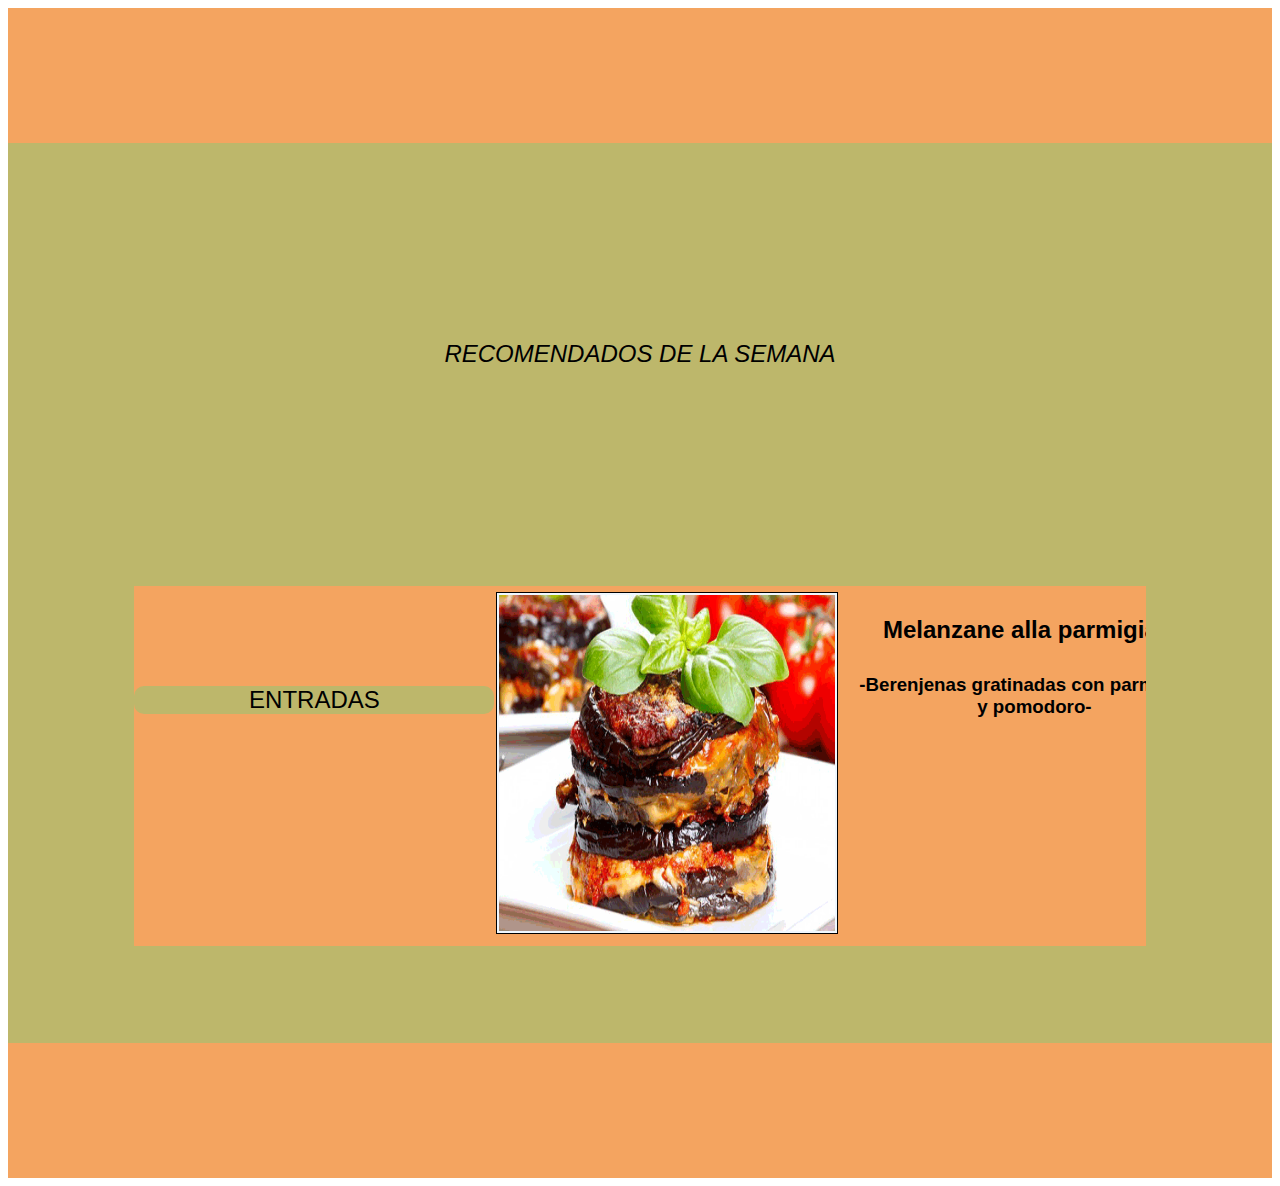
==== Del_Chef II/recomendados.html @ 2a75ffb0 "Add files via upload" ====
<!DOCTYPE html>
<html lang="en">
<head>
    <meta charset="UTF-8">
    <meta http-equiv="X-UA-Compatible" content="IE=edge">
    <meta name="viewport" content="width=device-width, initial-scale=1.0">
    <link rel="preconnect" href="https://fonts.googleapis.com">
    <link rel="preconnect" href="https://fonts.gstatic.com" crossorigin>
    <link href="https://fonts.googleapis.com/css2?family=Hurricane&display=swap" rel="stylesheet">
    <link rel="stylesheet" href ="recomendados.css">
    <title>Recomendados de la semana</title>
  </head>
<body>

<header></header>

<main>

<div class="título">
  <p>RECOMENDADOS DE LA SEMANA</p>
</div>

    <div class="track-wrapper">
        <ul class="track">

<li class="track__item">
  <p>ENTRADAS</p>
</li>

<li class="track__item">
    <img src="media/Melanzane II -Pinterest-.gif" alt="Melanzane" width="250" height="200" />
</li>
<li class="track__item">
    <h2>Melanzane alla parmigiana</h2>
    <h3>-Berenjenas gratinadas con parmesano y pomodoro-</h3>
</li>
 
<li class="track__item">
    <img src="media/Burrata frita II -Pinterest-.jpg" alt="Burrata" width="250" height="200" />
</li>
<li class="track__item">
    <h2>Burratina fritta</h2>
    <h3>-Burrata pasada en pan <br> y frita, acompañada con <br> salsa de tomate y albahaca-</h3>
</li>
    
<li class="track__item">
    <img src="media/Tartar de Salmón -Pinterest-.jpg" alt="Tartar" width="250" height="250" />
      </li>
<li class="track__item">  
    <h2>Tartare di salmone</h2>
    <h3>-Dados de salmón rosado sobre base de palta, con jugo de lima <br> y aceite de sésamo-</h3>
</li>

<li class="track__item">
   <p>PRINCIPALES</p> 
</li>   

<li class="track__item">
    <img src="media/Risotto -Pinterest-.jpg" alt="Risotto" width="250" height="250" />
</li>    
<li class="track__item">
    <h2>Risotto frutti di mare</h2>
    <h3>-Almejas, mejillones, langostinos, vieiras, chipirones y calamares-</h3>
</li>

<li class="track__item">
      <img src="media/Pesca del día con espárragos -Pinterest-.jpg" alt="Pesca" width="250" height="250" />
</li>  
<li class="track__item">
    <h2>Pesca del día alla siciliana</h2>
    <h3>-Pesca blanca acompañada con esparrágos a la parmesana-</h3>
</li>

<li class="track__item">
    <img src="media/Fusilli II -Pinterest-.png" alt="Fusilli" width="300" height="200" />
</li>
<li class="track__item">
    <h2>Fusilli al fierrito Don Corleone</h2>
    <h3>-Oliva, ajo, aceitunas negras, alcaparras y pomodoro fresco-</h3>
</li>

<li class="track__item">
   <p>POSTRES</p> 
</li>

<li class="track__item">
    <img src="media/Tarta de manzana -Pinterest-.jpg" alt="Tatén" width="250" height="300" />
</li>
<li class="track__item" width="300" height="300">
    <h2>Tatén di mela con gelato</h2>
    <h3>-Tarta tibia de manzana con helado de crema y crocante de nuez-</h3> 
</li>

<li class="track__item">
    <img src="media/Volcán de chocolate -Pinterest-.jpg" alt="Seduzione" width="300" height="250" />
</li>
<li class="track__item">
    <h2>Seduzione di cioccolato</h2>
    <h3>-Volcán de chocolate <br> con helado de crema-</h3>
</li>

<li class="track__item">
    <img src="media/Flan de claras -Pinterest-.jpg" alt="Flan" width="250" height="300" />
</li>
<li class="track__item">
    <h2>Flan de claras</h2>
    <h3>-Flan de claras con confitura de naranja, yogurt de vainilla y almendras-</h3>
</li>
</ul>
</div>
</main>
<footer></footer>
</body>
</html>
---- Del_Chef II/recomendados.css ----
*,
*:after,
*:before {
	box-sizing: border-box;
}

header {background-color: sandybrown; height: 15vh;}

main {background-color: darkkhaki; height: 60vh;}

footer {background-color: sandybrown; height: 15vh;}

body /*{
	background: var(--gradient-1);
    background: var(--gray-2);
	display: grid;
	place-items: center;
	min-height: 100vh;
	}*/


.título {font-style: italic; text-align: center; font-size: xx-large;}


main {display: grid;
	 place-items: center;
	 min-height: 100vh;}


.track-wrapper {
 width: 80%;
 max-inline-size: var(--size-content-3);
 overflow: hidden; 
}

img {
	height: 95%;
	width: 95%;
    position: center;
}

.track {
	--size: clamp(200px, 40vmin, 50rem);
	height: var(--size);
	width: 100%;
	display: flex;
	overflow: auto;
	gap: var(--size-4);
	list-style-type: none;
    margin: 0;
	/*background: hsl(0 0% 100% / 0.25);*/
	padding: var(--size-4) 33%;
	scroll-snap-type: x mandatory;
	/* Circular inverted */
	/* -webkit-mask-image: radial-gradient(ellipse at 50% 66%, black 0 30%, transparent 30%);
	/* No Scrollbar */
	/* -webkit-mask: radial-gradient(#0000 0 30%, #000 30%) 50% 20vmin / 240% 100%;*/
	/* Winner */
	/*-webkit-mask: radial-gradient(#0000 0 30%, #000 30%) 50% calc(var(--size) * 0.5) / 250% 100%,
								linear-gradient(0deg, black, black) 50% 0 / 100% var(--size-4) no-repeat,
								linear-gradient(0deg, black, black) 50% 100% / 100% var(--size-4) no-repeat;
    -webkit-mask: radial-gradient(#0000 0 30%, #000 30%) 50% calc(var(--size) * 0.5) / 300% 100%,
								linear-gradient(0deg, black, black) 50% 0 / 100% var(--size-4) no-repeat,
								linear-gradient(0deg, black, black) 50% 100% / 100% var(--size-4) no-repeat;*/	

}

.track__item {
	height: 100%;
	aspect-ratio: 1;
	scroll-snap-align: center;
	background-color: sandybrown;
}

.track__item img {
    background-color: aliceblue;
    padding: 2px; 
    margin: 2px; 
    border: 1px solid black; 
    margin-top: 6px;}

/*h1 {
  position: fixed;
  margin: 0;
  opacity: 0.5;
  bottom: var(--size-3);
  right: var(--size-3);
  font-size: var(--font-size-fluid-1);
}*/

p  {font-family: 'Franklin Gothic Medium', 'Arial Narrow', Arial, sans-serif; 
    text-align: center; 
    font-size: x-large; 
    background-color: darkkhaki; 
    border-radius: 10px;
    margin-top: 100px;}
h2 {font-family: 'Franklin Gothic Medium', 'Arial Narrow', Arial, sans-serif; 
    text-align: center;}
h3 {font-family: 'Franklin Gothic Medium', 'Arial Narrow', Arial, sans-serif; 
    text-align: center;}

h2, h3 {margin-top: 30px;}
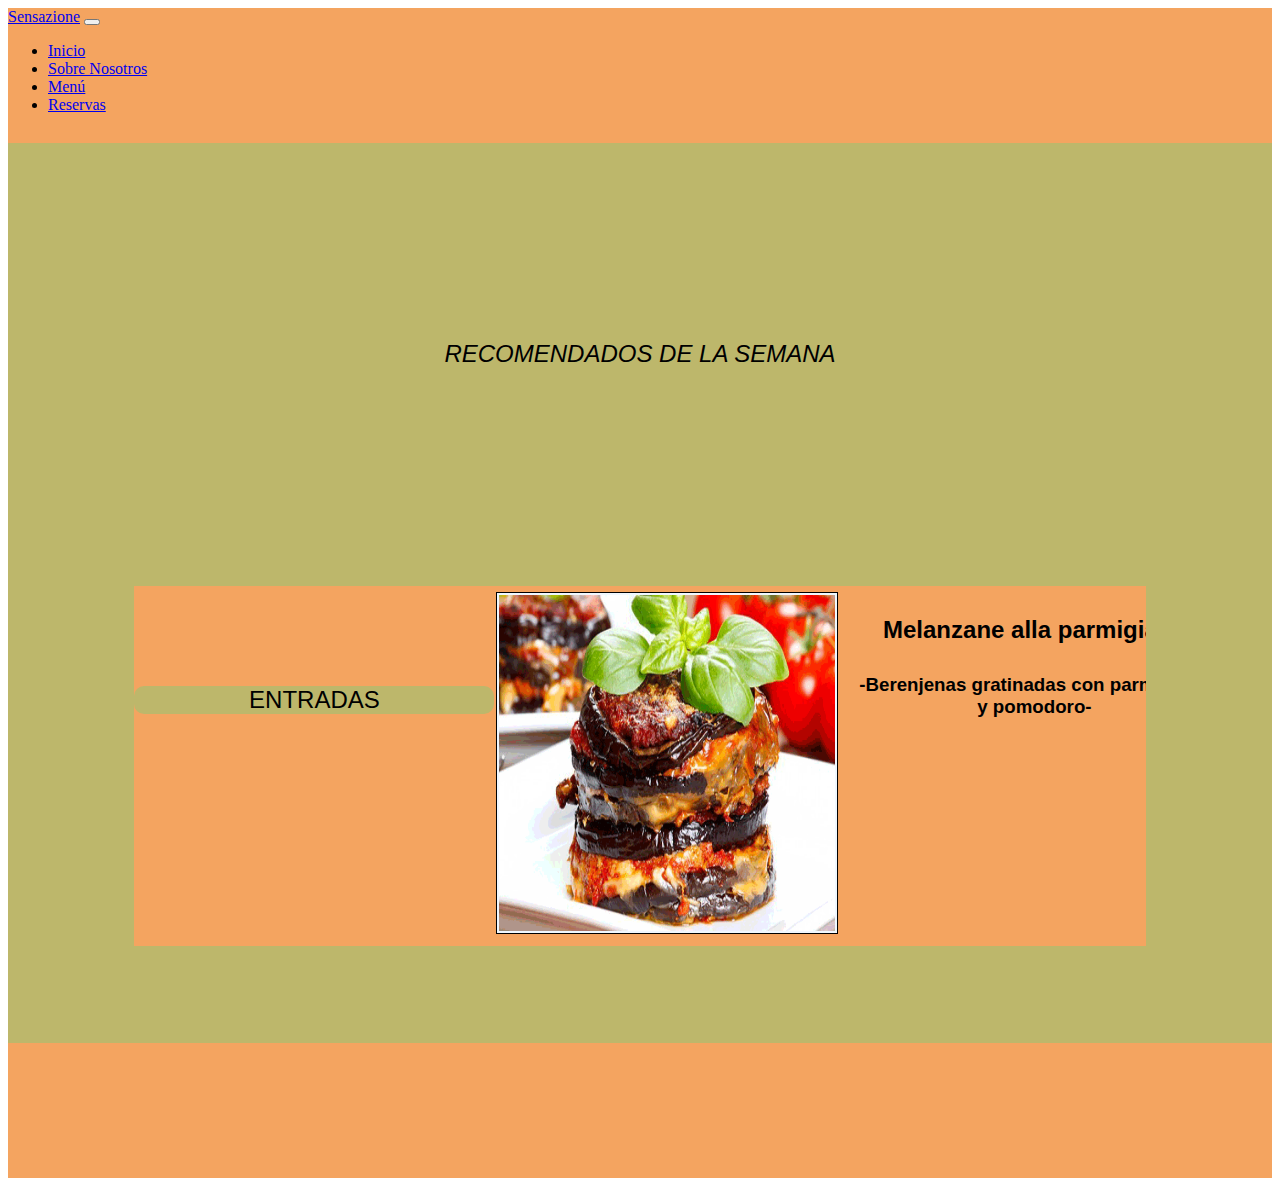
==== commit ac5ed76d: "Update recomendados.html" ====
--- a/Del_Chef II/recomendados.html
+++ b/Del_Chef II/recomendados.html
@@ -12,7 +12,28 @@
   </head>
 <body>
 
-<header></header>
+ <header class="header">
+      <nav class="nav">
+        <a href="#" class="logo nav-link">Sensazione</a>
+        <button class="nav-toggle" aria-label="Abrir menú">
+          <i class="fas fa-bars"></i>
+        </button>
+        <ul class="nav-menu">
+          <li class="nav-menu-item">
+            <a href="#" class="nav-menu-link nav-link">Inicio</a>
+          </li>
+          <li class="nav-menu-item">
+            <a href="#" class="nav-menu-link nav-link">Sobre Nosotros</a>
+          </li>
+          <li class="nav-menu-item">
+            <a href="#" class="nav-menu-link nav-link">Menú</a>
+          </li>
+          <li class="nav-menu-item">
+            <a href="#" class="nav-menu-link nav-link ">Reservas</a>
+          </li>
+        </ul>
+      </nav>
+    </header>
 
 <main>
 
